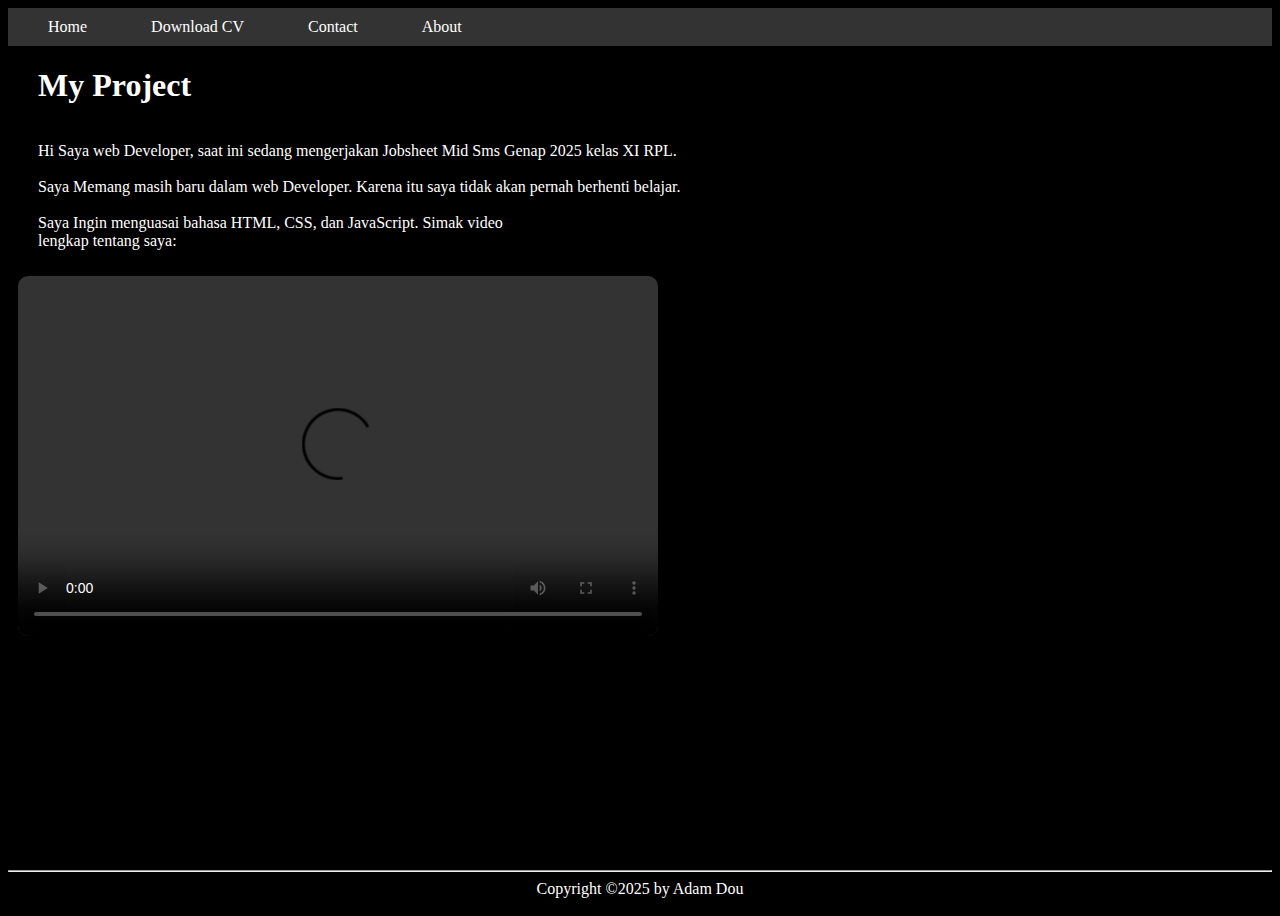
==== html/biodata.html @ 30a1dda4 "Add files via upload" ====
<!DOCTYPE html>
<html lang="id">
<head>
    <meta charset="UTF-8">
    <meta name="viewport" content="width=device-width, initial-scale=1.0">
    <title>biodata</title>
    <link rel="stylesheet" type="text/css" href="/style/biodata.css">
    <link rel="shortcut icon" href="icon.ico" type="image/x-icon">
<link rel="icon" href="/media/icon.ico" type="image/x-icon">
</head>

<body style="background-color: black;">
    <nav>
        <a href="/index.html">Home</a>
        <a href="">Download CV</a>
        <a href="contact.html">Contact</a>
        <a href="biodata.html">About</a>
    </nav>
    
    <h1>My Project</h1>

    <p >Hi Saya web Developer, saat ini sedang mengerjakan Jobsheet Mid Sms Genap 2025 kelas XI RPL. <br> <br>

        Saya Memang masih baru dalam web Developer. Karena itu saya tidak akan
        pernah berhenti belajar. <br> <br>

        Saya Ingin menguasai bahasa HTML, CSS, dan JavaScript. Simak video <br>
        lengkap tentang saya: 
    </p>

    <video controls>
        <source src="/media/1741848380883.mp4" type="video/mp4">
    </video>
</body>

<footer style="text-align: center;">
    <hr>
    Copyright &copy;2025 by Adam Dou
</footer>

</html>
---- style/biodata.css ----
body {
    min-height: 100vh;
    display: flex;
    flex-direction: column;
}

footer {
    margin-top: auto;
    text-align: center;
    padding: 10px 0;
    color: white;
}

nav {
    background-color: #333;
    padding: 10px;
}

nav a {
    color: rgb(255, 255, 255);
    padding: 14px 20px;
    text-decoration: none;
    margin: 0 10px;
    border-radius: 5px;
}

nav a:hover {
    background-color: #353535;
}

h1, p {
    color: white;
    padding-left: 30px;
}

video {
    width: 640px;    
    height: 360px;
    float: left;
    margin: 10px;
    border-radius: 10px;
}
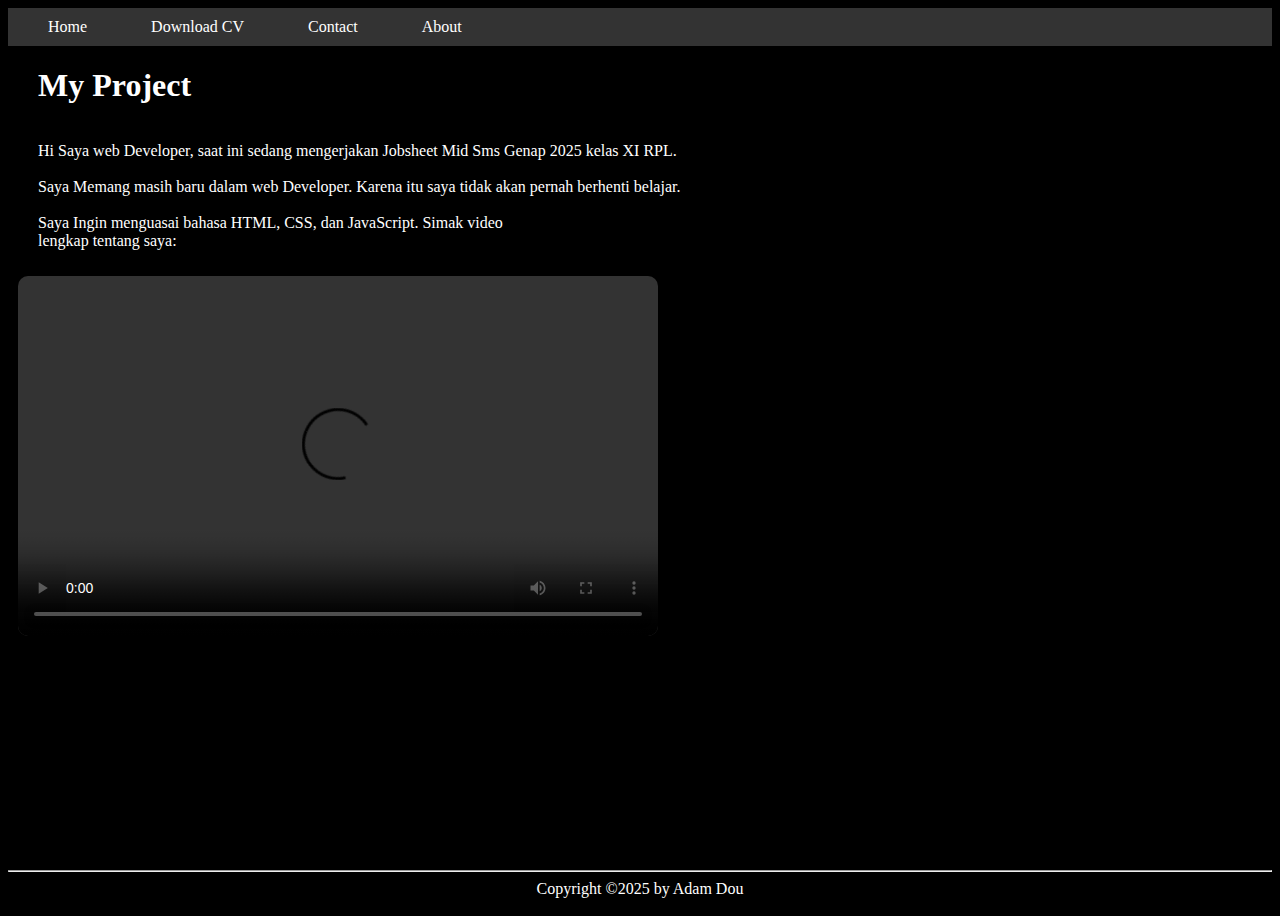
==== commit 89b15a66: "Update biodata.html" ====
--- a/html/biodata.html
+++ b/html/biodata.html
@@ -12,7 +12,7 @@
 <body style="background-color: black;">
     <nav>
         <a href="/index.html">Home</a>
-        <a href="">Download CV</a>
+        <a href="/cv_contoh.docx" download>Download CV</a>
         <a href="contact.html">Contact</a>
         <a href="biodata.html">About</a>
     </nav>
@@ -38,4 +38,4 @@
     Copyright &copy;2025 by Adam Dou
 </footer>
 
-</html>+</html>
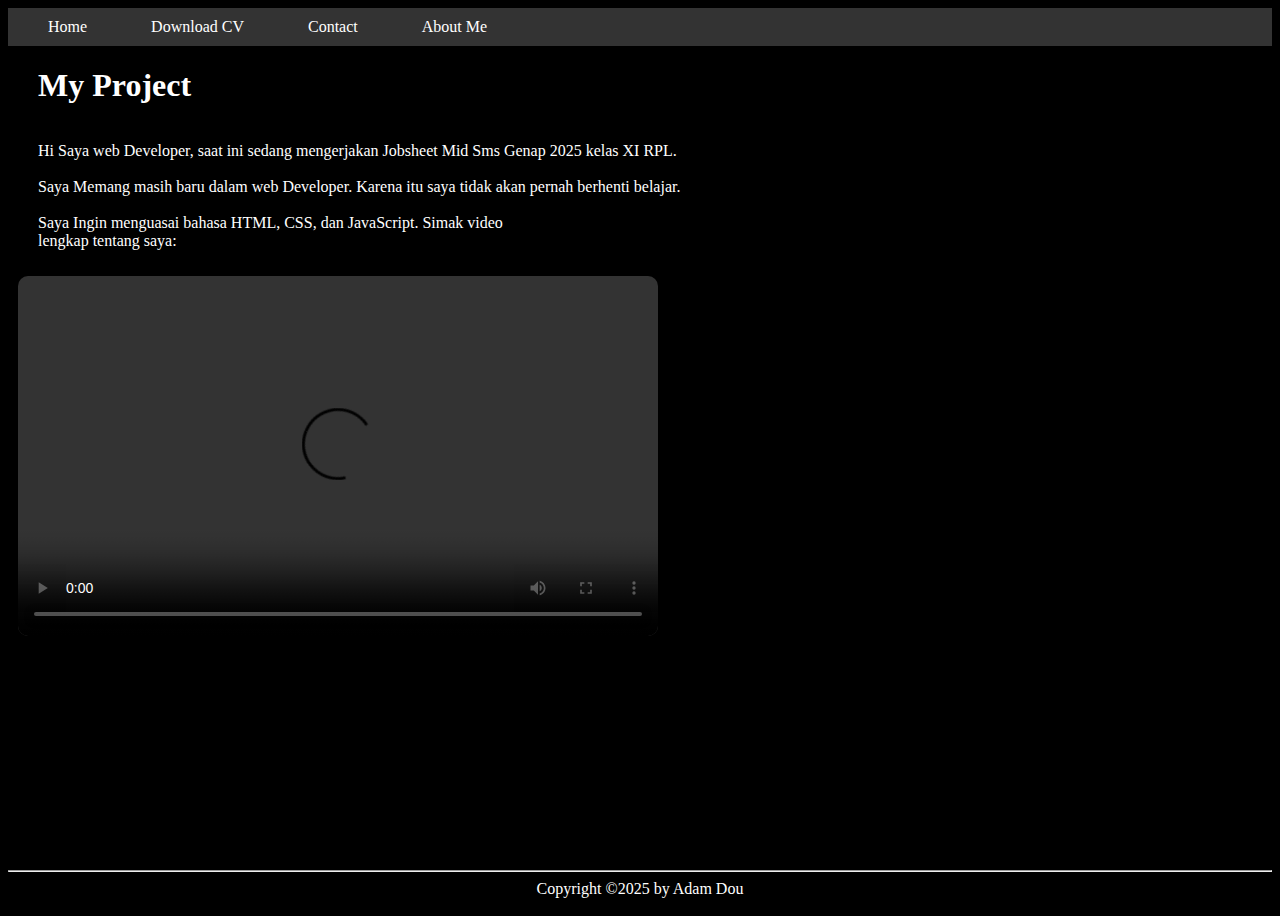
==== commit fdd48fbc: "Update biodata.html" ====
--- a/html/biodata.html
+++ b/html/biodata.html
@@ -14,7 +14,7 @@
         <a href="/index.html">Home</a>
         <a href="/cv_contoh.docx" download>Download CV</a>
         <a href="contact.html">Contact</a>
-        <a href="biodata.html">About</a>
+        <a href="biodata.html">About Me</a>
     </nav>
     
     <h1>My Project</h1>
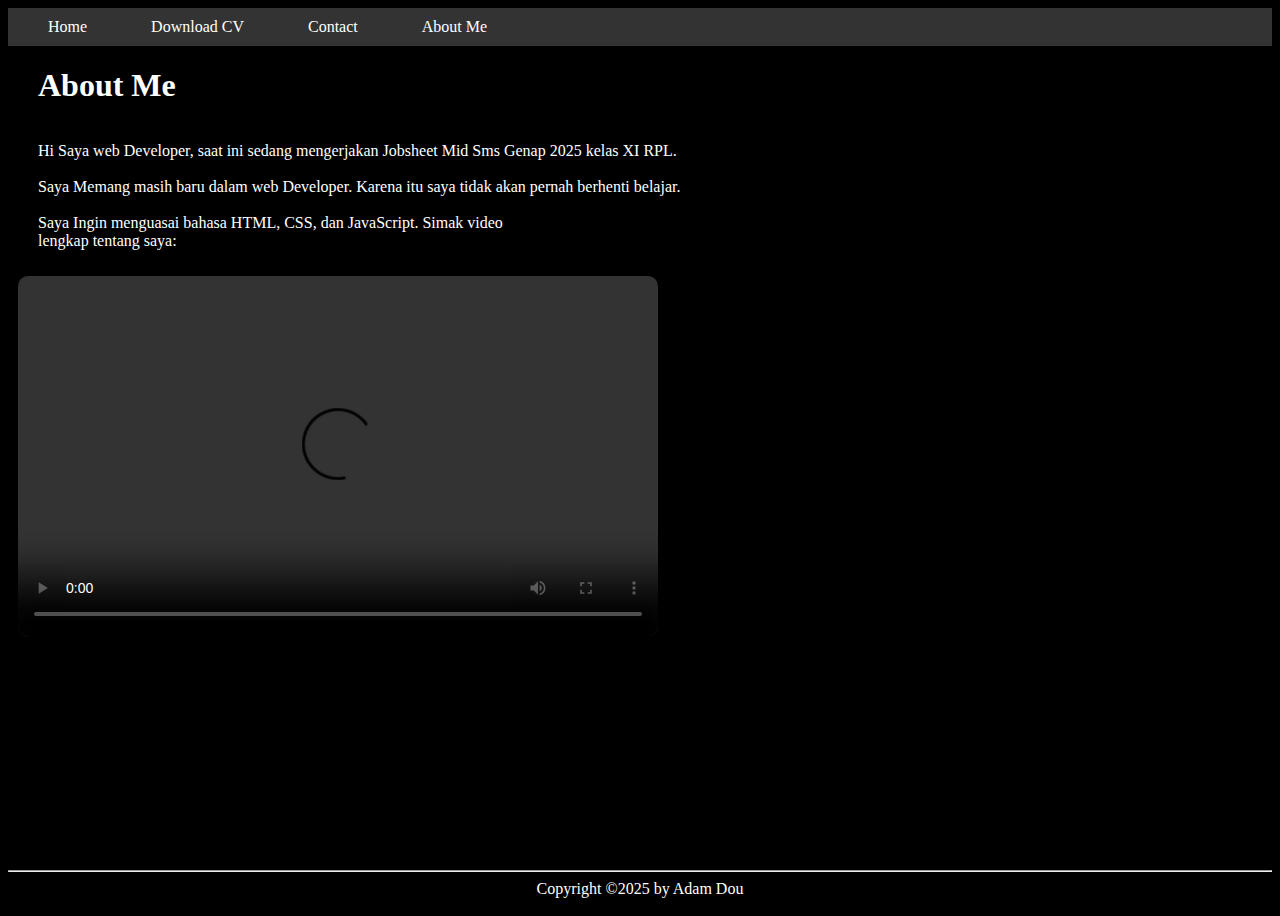
==== commit 604b028b: "Update biodata.html" ====
--- a/html/biodata.html
+++ b/html/biodata.html
@@ -17,7 +17,7 @@
         <a href="biodata.html">About Me</a>
     </nav>
     
-    <h1>My Project</h1>
+    <h1>About Me</h1>
 
     <p >Hi Saya web Developer, saat ini sedang mengerjakan Jobsheet Mid Sms Genap 2025 kelas XI RPL. <br> <br>
 
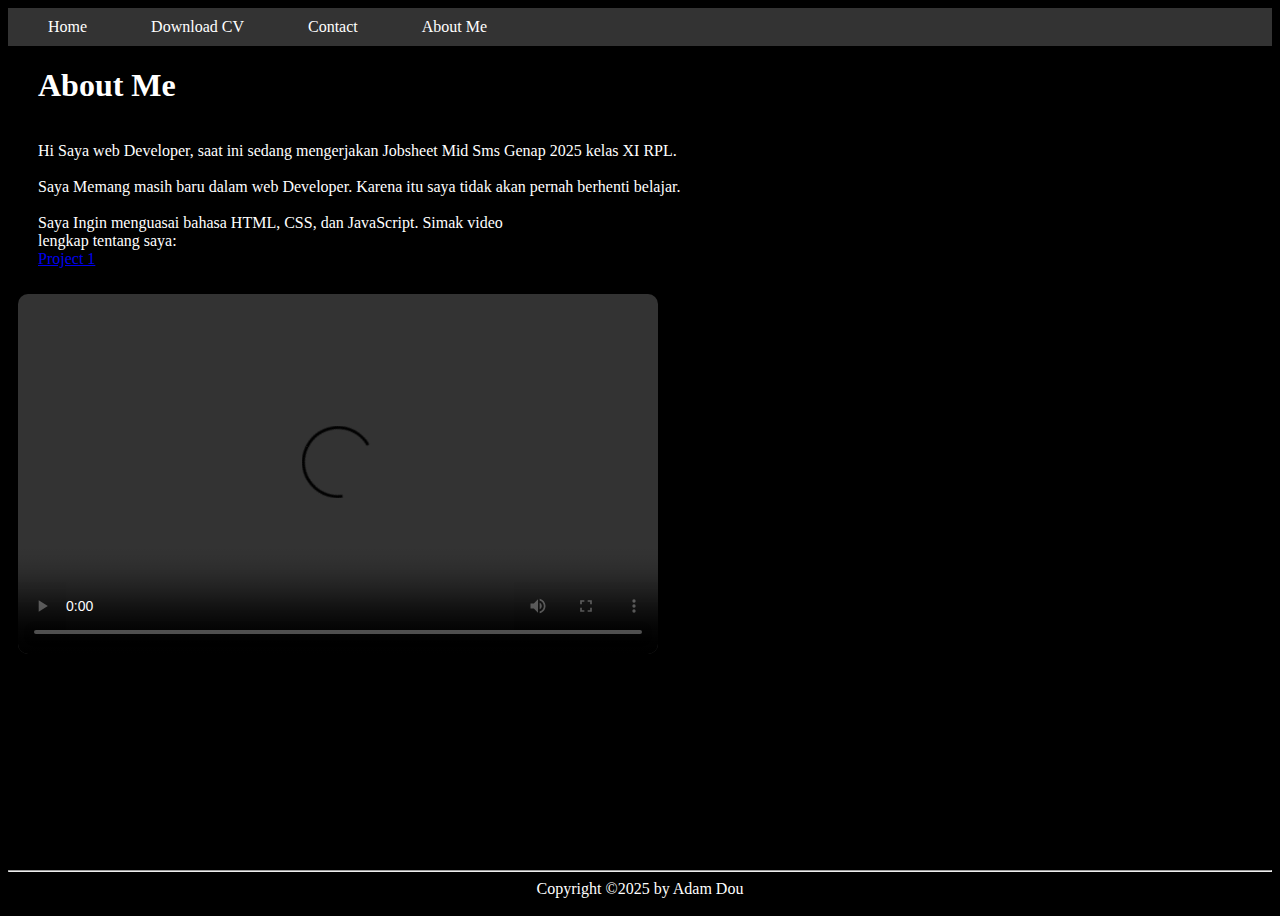
==== commit 76b6925d: "Update biodata.html" ====
--- a/html/biodata.html
+++ b/html/biodata.html
@@ -25,7 +25,8 @@
         pernah berhenti belajar. <br> <br>
 
         Saya Ingin menguasai bahasa HTML, CSS, dan JavaScript. Simak video <br>
-        lengkap tentang saya: 
+        lengkap tentang saya: <br>
+        <a href="https://portofolio-adam-d.vercel.app/">Project 1</a> <br>
     </p>
 
     <video controls>
